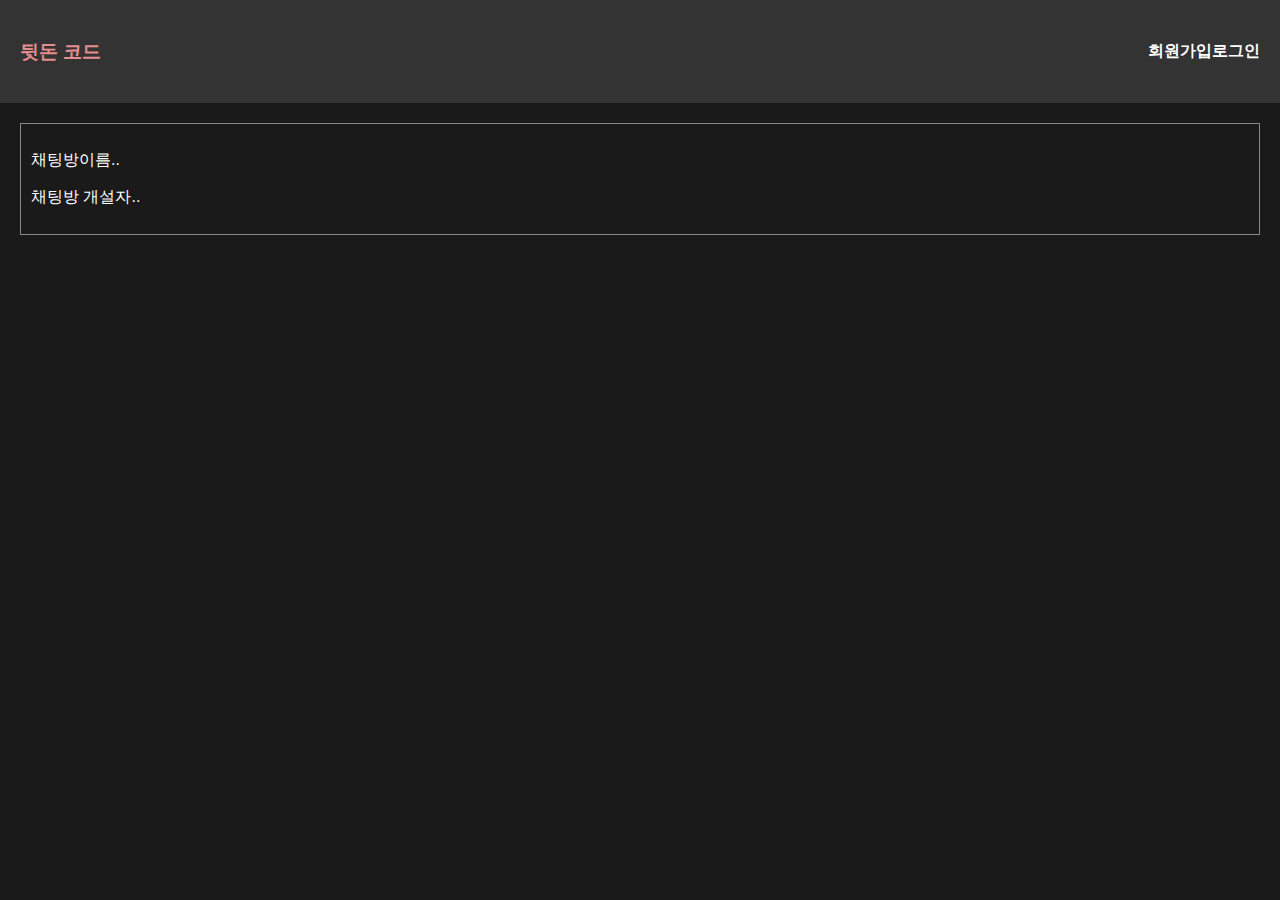
==== index.html @ 820ff8f7 "메인 페이지 기본 틀 생성" ====
<!DOCTYPE html>
<html lang="ko">
<head>
    <meta charset="UTF-8">
    <meta name="viewport" content="width=device-width, initial-scale=1.0">
    <title>뒷돈코드 | 메인페이지</title>
    <!-- 아래 style은 다크테마 코드 -->
    <style>
        body {
            background-color: #1a1a1a;
            color: #fff;
            font-family: Arial, sans-serif;
            margin: 0;
            padding: 0;
        }

        a {
            color: #fff;
            text-decoration: none;
        }

        a:visited {
            color: #ccc;
        }

        a:hover {
            color: #ffcc00;
        }

        header {
            background-color: #333;
            padding: 20px;
        }

        header h1 {
            margin: 0;
        }

        main {
            padding: 20px;
        }
        .chatstyle {
            border: 1px solid #8a8989;
            padding: 10px;
        }
        .righit {
            float: right;
        }

    </style>
</head>
<body>
    <header>
        <h3 style="color: rgb(228, 141, 141); display: inline-block;">뒷돈 코드</h3>
        <h4 style="display: inline-block;" class="righit">ㅤㅤ로그인ㅤ</h4>
        <h4 style="display: inline-block;" class="righit">회원가입</h4>
      </header>
      <main>
        <div class="chatstyle">
            <p>채팅방이름..</p>
            <p>채팅방 개설자..</p>
        </div>
      </main>
</body>
</html>
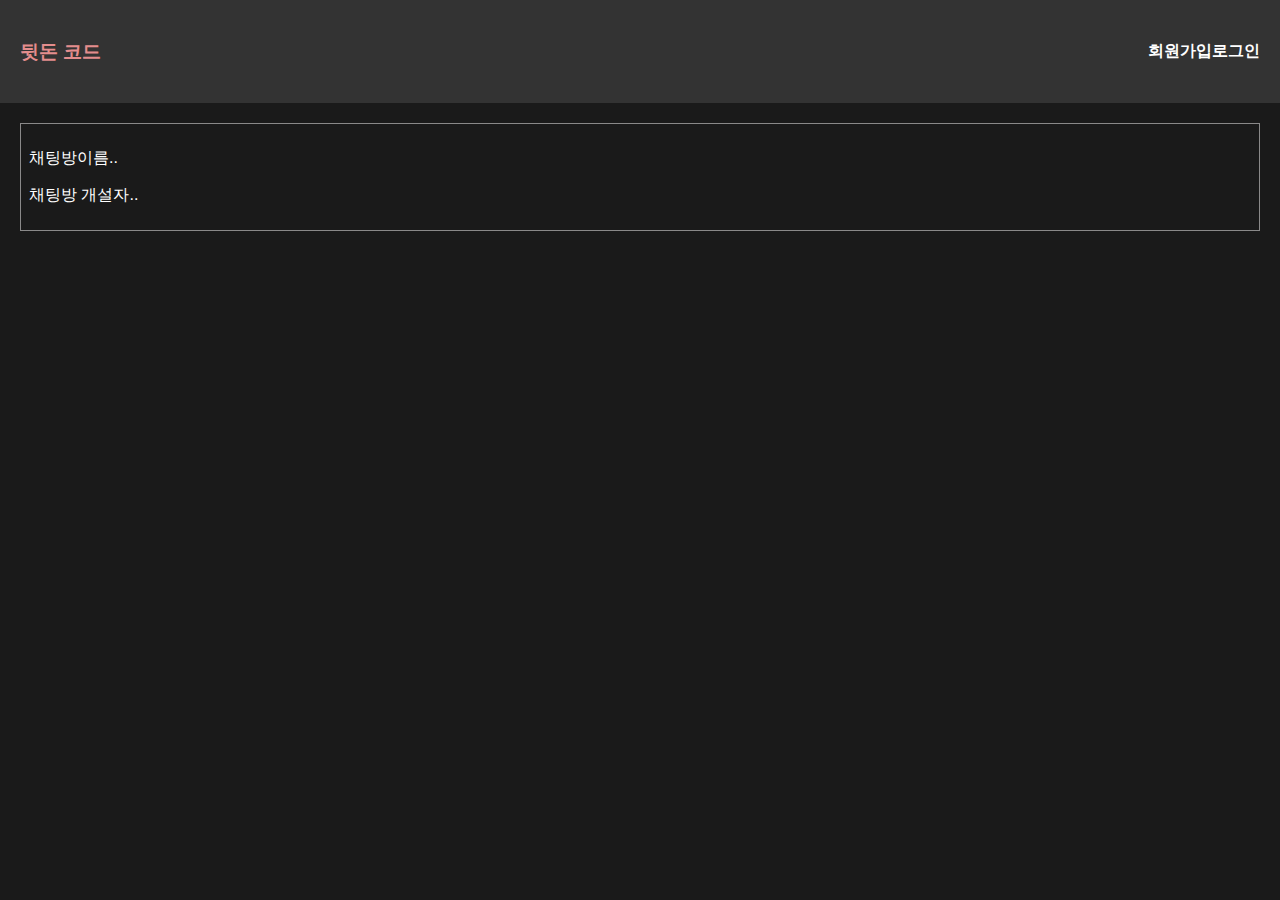
==== commit 4c63ab08: "div padding 10px -> 8px" ====
--- a/index.html
+++ b/index.html
@@ -4,7 +4,6 @@
     <meta charset="UTF-8">
     <meta name="viewport" content="width=device-width, initial-scale=1.0">
     <title>뒷돈코드 | 메인페이지</title>
-    <!-- 아래 style은 다크테마 코드 -->
     <style>
         body {
             background-color: #1a1a1a;
@@ -41,7 +40,7 @@
         }
         .chatstyle {
             border: 1px solid #8a8989;
-            padding: 10px;
+            padding: 8px;
         }
         .righit {
             float: right;
